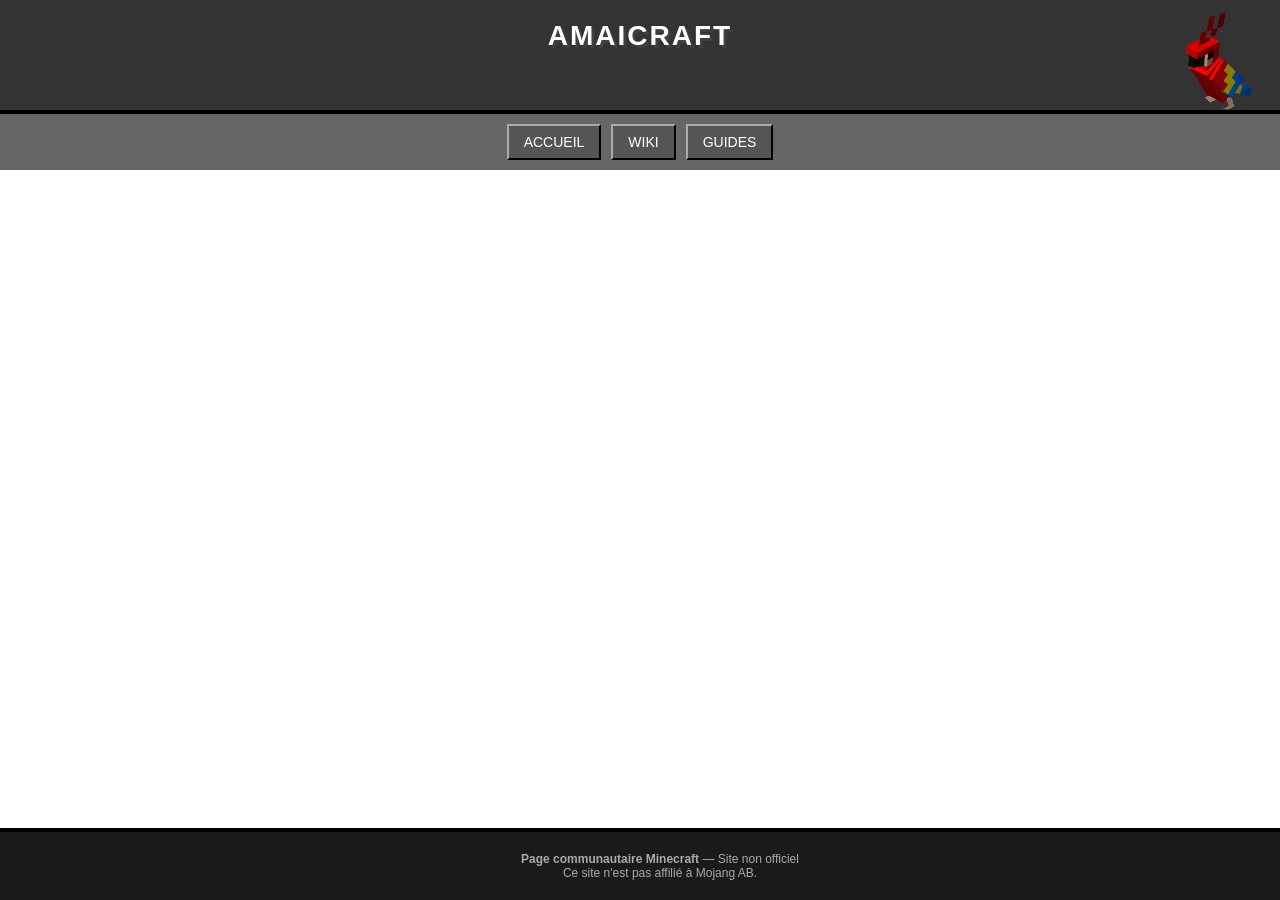
==== commands/index.html @ 4534717d "May 1, 2026, 12:56 AM" ====
<!DOCTYPE html>

<html lang="fr">

<head>

    <meta charset="UTF-8">

    <title>AmaiCraft Command Generator - Not Created Yet</title>

    <style>


        @font-face {
            font-family: 'Minecraftia';
            font-style: normal;
            font-weight: 400;
            src: local('Minecraftia'), url('../Minecraftia.woff') format('woff');
        }

        :root {

            --mc-gui-panel: #c6c6c6;

            --mc-gui-button: #7e7e7e;

            --mc-gui-shadow: #555555;

            --mc-gui-light: #ffffff;

            --mc-text-shadow: #3f3f3f;

        }

        body {
            font-family: 'Minecraftia', 'Segoe UI', Arial, sans-serif;
            margin: 0;
            /* Texture de fond */
            background-image: url('dirt.webp'); 
            background-repeat: repeat;
            background-size: 64px;
            background-attachment: fixed;
            color: white;

            
        }

        header img {
            /* --- POSITIONNEMENT --- */
            position: absolute;
            right: 0;   /* Collé au mur de droite */
            top: 0;
            bottom: 0;
            
            /* --- TAILLE --- */
            height: 100%;
            width: auto;
        }
        /* HEADER */
        header {
            background: rgba(0, 0, 0, 0.8);
            border-bottom: 4px solid #000;
            padding: 20px;
            text-align: center;

                /* --- AJOUT INDISPENSABLE --- */
            position: relative; /* Sert de repère pour le perroquet */
            overflow: hidden;    /* Empêche le perroquet de déborder si besoin */
            min-height: 70px;   /* Ajuste selon la taille de ton texte pour pas que ce soit trop plat */
        }

        header h1 {
            margin: 0;
            font-size: 28px;
            text-shadow: 3px 3px 0px #3f3f3f;
            letter-spacing: 2px;
        }

        /* NAV BAR STYLE BOUTONS MC */
        .nav {
            background: rgba(0, 0, 0, 0.6);
            padding: 10px;
            display: flex;
            justify-content: center;
            gap: 10px;
        }

        .nav a {
            background: #555;
            border: 2px solid #000;
            border-top-color: #ababab;
            border-left-color: #ababab;
            padding: 8px 15px;
            color: white;
            text-decoration: none;
            font-size: 14px;
        }

        .nav a:hover {
            background: #8b8b8b;
            border-top-color: #dbdbdb;
            border-left-color: #dbdbdb;
        }
        footer {
            position: fixed;
            bottom: 0;
            left: 0;
            width: 100%;
            
            padding: 15px;
            text-align: center;
            font-size: 12px;
            background-color: #1a1a1a;
            color: #aaaaaa;
            border-top: 4px solid #000;
            z-index: 2000;
        }
        /* FOOTER */
        footer {
            margin-top: 40px;
            padding: 20px;
            text-align: center;
            font-size: 12px;
            background-color: #1a1a1a;
            color: #aaaaaa;
            border-top: 4px solid #000;
        }
    </style>

</head>

<body>
<header>
    <h1>AMAICRAFT</h1>
    <img src="../parrotparty.gif" alt="Parrot Party">
</header>

<div class="nav">
    <a href="../index.html">ACCUEIL</a>
    <a href="https://minecraft.wiki" target="_blank" rel="noopener noreferrer">WIKI</a>
    <a href="https://www.minecraft.net/fr-fr/minecraft-tips-for-beginners" target="_blank" rel="noopener noreferrer">GUIDES</a>
</div>
<footer>
    <strong>Page communautaire Minecraft</strong> — Site non officiel<br>
    Ce site n'est pas affilié à Mojang AB.
</footer>
</body>

</html>
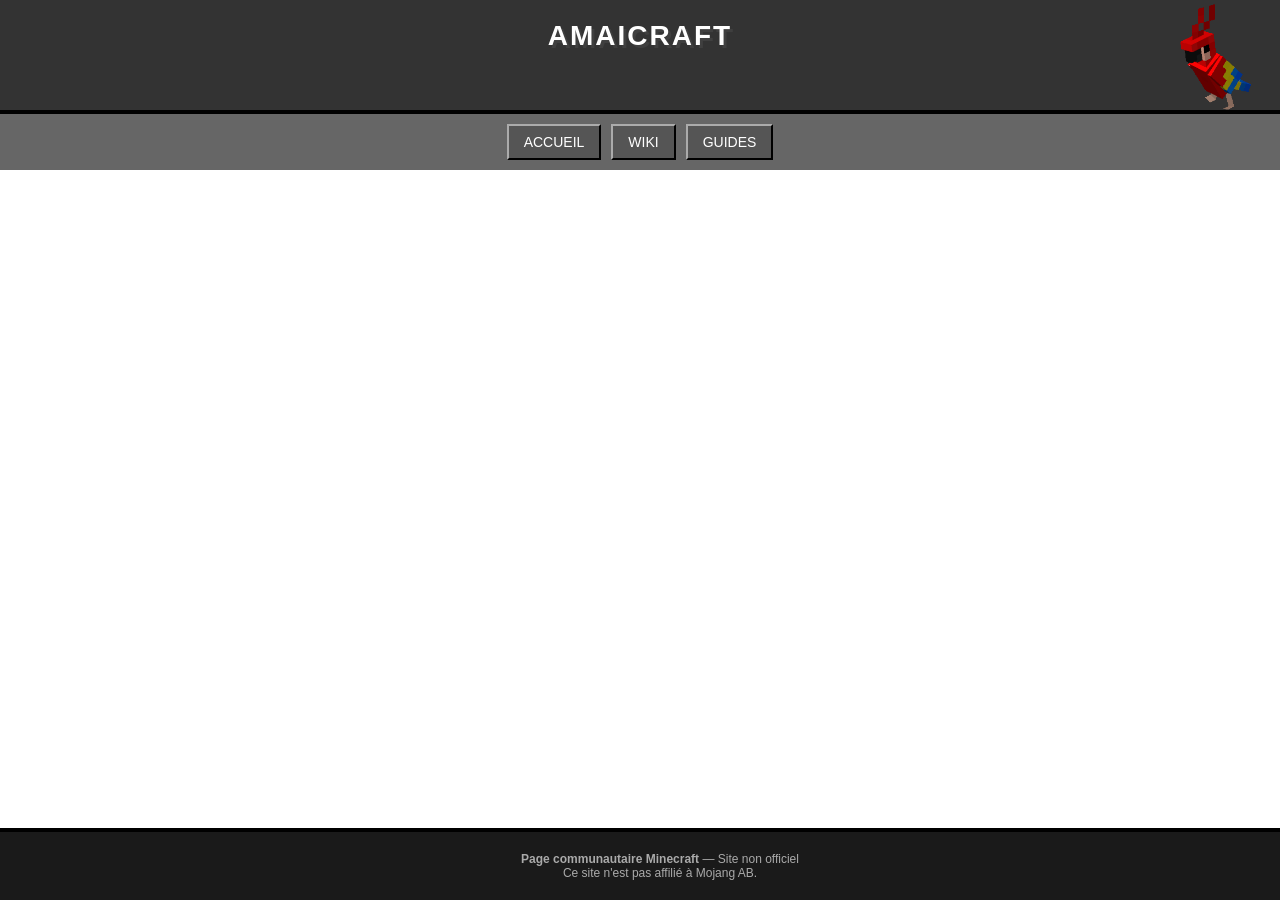
==== commit 9bb53c23: "May 1, 2026, 12:57 AM" ====
--- a/commands/index.html
+++ b/commands/index.html
@@ -106,17 +106,6 @@
             bottom: 0;
             left: 0;
             width: 100%;
-            
-            padding: 15px;
-            text-align: center;
-            font-size: 12px;
-            background-color: #1a1a1a;
-            color: #aaaaaa;
-            border-top: 4px solid #000;
-            z-index: 2000;
-        }
-        /* FOOTER */
-        footer {
             margin-top: 40px;
             padding: 20px;
             text-align: center;
@@ -124,6 +113,7 @@
             background-color: #1a1a1a;
             color: #aaaaaa;
             border-top: 4px solid #000;
+            z-index: 2000;
         }
     </style>
 
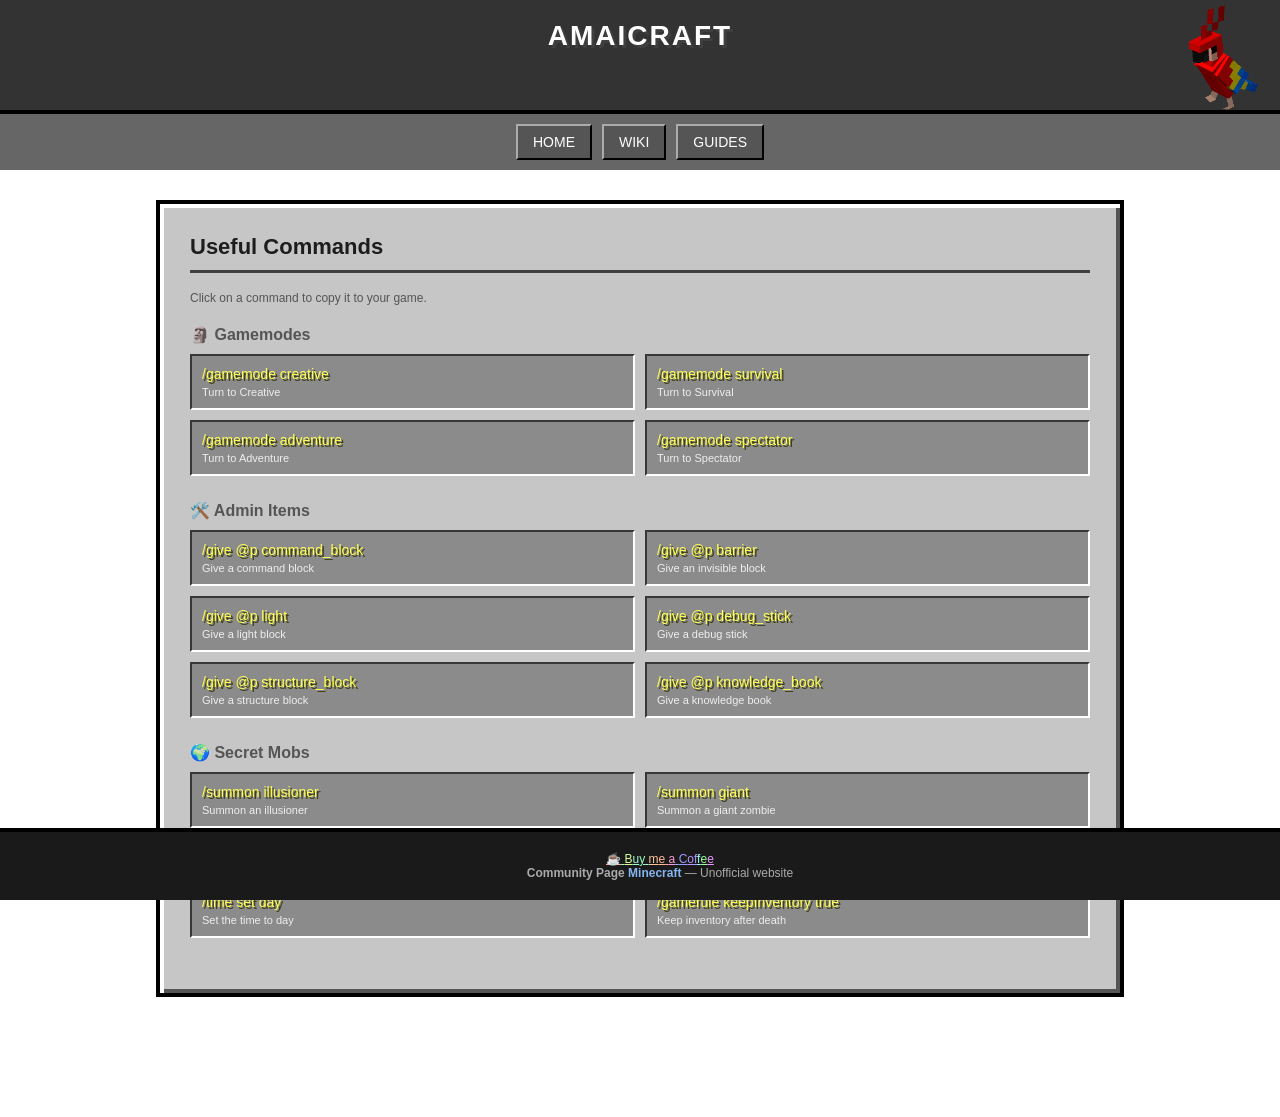
==== commit c7ecd622: "Changed every pages to english, and added a search bar in the recipe craft page." ====
--- a/commands/index.html
+++ b/commands/index.html
@@ -1,16 +1,10 @@
 <!DOCTYPE html>
-
 <html lang="fr">
-
 <head>
-
     <meta charset="UTF-8">
-
-    <title>AmaiCraft Command Generator - Not Created Yet</title>
-
+    <title>AmaiCraft - Commandes</title>
     <style>
-
-
+        /* --- POLICE ET VARIABLES --- */
         @font-face {
             font-family: 'Minecraftia';
             font-style: normal;
@@ -19,54 +13,40 @@
         }
 
         :root {
-
             --mc-gui-panel: #c6c6c6;
-
             --mc-gui-button: #7e7e7e;
-
             --mc-gui-shadow: #555555;
-
             --mc-gui-light: #ffffff;
-
             --mc-text-shadow: #3f3f3f;
-
+            --mc-border-dark: #555555;
+        }
+
+        /* --- STYLE DE BASE (Ton CSS) --- */
+        html, body {
+            margin: 0;
+            padding: 0;
+            min-height: 100%;
+            overflow-x: hidden;
         }
 
         body {
             font-family: 'Minecraftia', 'Segoe UI', Arial, sans-serif;
-            margin: 0;
-            /* Texture de fond */
             background-image: url('dirt.webp'); 
             background-repeat: repeat;
             background-size: 64px;
             background-attachment: fixed;
             color: white;
-
-            
-        }
-
-        header img {
-            /* --- POSITIONNEMENT --- */
-            position: absolute;
-            right: 0;   /* Collé au mur de droite */
-            top: 0;
-            bottom: 0;
-            
-            /* --- TAILLE --- */
-            height: 100%;
-            width: auto;
-        }
-        /* HEADER */
+            padding-bottom: 90px;
+        }
+
         header {
             background: rgba(0, 0, 0, 0.8);
             border-bottom: 4px solid #000;
             padding: 20px;
             text-align: center;
-
-                /* --- AJOUT INDISPENSABLE --- */
-            position: relative; /* Sert de repère pour le perroquet */
-            overflow: hidden;    /* Empêche le perroquet de déborder si besoin */
-            min-height: 70px;   /* Ajuste selon la taille de ton texte pour pas que ce soit trop plat */
+            position: relative;
+            overflow: hidden;
+            min-height: 70px;
         }
 
         header h1 {
@@ -76,7 +56,12 @@
             letter-spacing: 2px;
         }
 
-        /* NAV BAR STYLE BOUTONS MC */
+        header img {
+            position: absolute;
+            right: 0; top: 0; bottom: 0;
+            height: 100%; width: auto;
+        }
+
         .nav {
             background: rgba(0, 0, 0, 0.6);
             padding: 10px;
@@ -101,12 +86,100 @@
             border-top-color: #dbdbdb;
             border-left-color: #dbdbdb;
         }
+
+        /* --- SECTION COMMANDES (Nouveau) --- */
+        .container {
+            max-width: 900px;
+            margin: 30px auto;
+            background: var(--mc-gui-panel);
+            border: 4px solid #000;
+            box-shadow: inset 4px 4px 0px var(--mc-gui-light), 
+                        inset -4px -4px 0px var(--mc-gui-shadow);
+            padding: 30px;
+            color: #3f3f3f;
+        }
+
+        h2 {
+            border-bottom: 3px solid #3f3f3f;
+            padding-bottom: 10px;
+            margin-top: 0;
+            font-size: 22px;
+            color: #1d1d1d;
+        }
+
+        .command-section {
+            margin-bottom: 25px;
+        }
+
+        .command-section h3 {
+            font-size: 16px;
+            margin-bottom: 10px;
+            color: #555;
+        }
+
+        .command-list {
+            display: grid;
+            grid-template-columns: repeat(auto-fill, minmax(380px, 1fr));
+            gap: 10px;
+        }
+
+        .command-item {
+            background: #8b8b8b;
+            border: 2px solid #000;
+            border-top-color: #373737;
+            border-left-color: #373737;
+            border-right-color: #ffffff;
+            border-bottom-color: #ffffff;
+            padding: 10px;
+            cursor: pointer;
+            display: flex;
+            flex-direction: column;
+            transition: transform 0.1s;
+        }
+
+        .command-item:hover {
+            background: #7a7a7a;
+            outline: 3px solid white;
+        }
+
+        .command-code {
+            color: #ffff55; /* Or Minecraft */
+            text-shadow: 2px 2px 0px #3f3f15;
+            font-size: 14px;
+        }
+
+        .command-desc {
+            color: #eeeeee;
+            font-size: 11px;
+            margin-top: 4px;
+        }
+
+        /* Notification de copie */
+        .toast {
+            position: fixed;
+            top: 0;
+            left: 0;
+            right: 0;
+            width: auto;
+            box-sizing: border-box;
+            background: linear-gradient(90deg, #55ff55 0%, #2fcf2f 50%, #55ff55 100%);
+            color: #000;
+            padding: 14px 20px;
+            border-bottom: 4px solid #000;
+            display: none;
+            z-index: 9999;
+            font-size: 14px;
+            text-align: center;
+            letter-spacing: 1px;
+            text-transform: uppercase;
+        }
+
+        /* --- FOOTER --- */
         footer {
             position: fixed;
             bottom: 0;
             left: 0;
             width: 100%;
-            margin-top: 40px;
             padding: 20px;
             text-align: center;
             font-size: 12px;
@@ -116,24 +189,144 @@
             z-index: 2000;
         }
     </style>
-
 </head>
 
 <body>
+
+<div id="copyToast" class="toast">Command copied!</div>
+
 <header>
     <h1>AMAICRAFT</h1>
     <img src="../parrotparty.gif" alt="Parrot Party">
 </header>
 
 <div class="nav">
-    <a href="../index.html">ACCUEIL</a>
+    <a href="../index.html">HOME</a>
     <a href="https://minecraft.wiki" target="_blank" rel="noopener noreferrer">WIKI</a>
     <a href="https://www.minecraft.net/fr-fr/minecraft-tips-for-beginners" target="_blank" rel="noopener noreferrer">GUIDES</a>
 </div>
+
+<div class="container">
+    <h2>Useful Commands</h2>
+    <p style="font-size: 12px; color: #555; margin-bottom: 20px;">Click on a command to copy it to your game.</p>
+
+    <div class="command-section">
+        <h3>🗿 Gamemodes</h3>
+        <div class="command-list">
+            <div class="command-item" onclick="copyCmd('/gamemode creative')">
+                <span class="command-code">/gamemode creative</span>
+                <span class="command-desc">Turn to Creative</span>
+            </div>
+            <div class="command-item" onclick="copyCmd('/gamemode survival')">
+                <span class="command-code">/gamemode survival</span>
+                <span class="command-desc">Turn to Survival</span>
+            </div>
+            <div class="command-item" onclick="copyCmd('/gamemode adventure')">
+                <span class="command-code">/gamemode adventure</span>
+                <span class="command-desc">Turn to Adventure</span>
+            </div>
+            <div class="command-item" onclick="copyCmd('/gamemode spectator')">
+                <span class="command-code">/gamemode spectator</span>
+                <span class="command-desc">Turn to Spectator</span>
+            </div>
+        </div>
+    </div>
+
+    <div class="command-section">
+        <h3>🛠️ Admin Items</h3>
+        <div class="command-list">
+            <div class="command-item" onclick="copyCmd('/give @p minecraft:command_block')">
+                <span class="command-code">/give @p command_block</span>
+                <span class="command-desc">Give a command block</span>
+            </div>
+            <div class="command-item" onclick="copyCmd('/give @p minecraft:barrier')">
+                <span class="command-code">/give @p barrier</span>
+                <span class="command-desc">Give an invisible block</span>
+            </div>
+            <div class="command-item" onclick="copyCmd('/give @p minecraft:light')">
+                <span class="command-code">/give @p light</span>
+                <span class="command-desc">Give a light block</span>
+            </div>
+            <div class="command-item" onclick="copyCmd('/give @p minecraft:debug_stick')">
+                <span class="command-code">/give @p debug_stick</span>
+                <span class="command-desc">Give a debug stick</span>
+            </div>
+            <div class="command-item" onclick="copyCmd('/give @p minecraft:structure_block')">
+                <span class="command-code">/give @p structure_block</span>
+                <span class="command-desc">Give a structure block</span>
+            </div>
+            <div class="command-item" onclick="copyCmd('/give @p minecraft:knowledge_book')">
+                <span class="command-code">/give @p knowledge_book</span>
+                <span class="command-desc">Give a knowledge book</span>
+            </div>
+        </div>
+    </div>
+
+    <div class="command-section">
+        <h3>🌍 Secret Mobs</h3>
+        <div class="command-list">
+            <div class="command-item" onclick="copyCmd('/summon illusioner')">
+                <span class="command-code">/summon illusioner</span>
+                <span class="command-desc">Summon an illusioner</span>
+            </div>
+            <div class="command-item" onclick="copyCmd('/summon giant')">
+                <span class="command-code">/summon giant</span>
+                <span class="command-desc">Summon a giant zombie</span>
+            </div>
+        </div>
+    </div>
+
+    <div class="command-section">
+        <h3>🌍 World & Time</h3>
+        <div class="command-list">
+            <div class="command-item" onclick="copyCmd('/time set day')">
+                <span class="command-code">/time set day</span>
+                <span class="command-desc">Set the time to day</span>
+            </div>
+            <div class="command-item" onclick="copyCmd('/gamerule keepInventory true')">
+                <span class="command-code">/gamerule keepInventory true</span>
+                <span class="command-desc">Keep inventory after death</span>
+            </div>
+        </div>
+    </div>
+</div>
+
 <footer>
-    <strong>Page communautaire Minecraft</strong> — Site non officiel<br>
-    Ce site n'est pas affilié à Mojang AB.
+    <a href="https://ko-fi.com/amaicraft" target="_blank" style="color: #13c3ff; text-decoration: none;" rel="noopener noreferrer" id="Don">
+        ☕ Buy me a Coffee
+    </a> <br>
+    <strong>Community Page 
+        <a href="https://www.minecraft.net/" target="_blank" rel="noopener noreferrer" style="color: #85b6ee; text-decoration: none;">Minecraft</a></strong> — Unofficial website<br>
 </footer>
+
+<script>
+    // Fonction pour copier les commandes
+    function copyCmd(text) {
+        navigator.clipboard.writeText(text).then(() => {
+            const toast = document.getElementById('copyToast');
+            toast.style.display = 'block';
+            setTimeout(() => {
+                toast.style.display = 'none';
+            }, 2000);
+        });
+    }
+
+    // Effet multicolore sur le bouton de don
+    window.onload = function() {
+        const Coff = document.getElementById('Don');
+        const text = Coff.innerText;
+        Coff.innerHTML = '';
+        for (let char of text) {
+            const span = document.createElement('span');
+            span.innerText = char;
+            const hue = Math.floor(Math.random() * 360);
+            const color = `hsl(${hue}, 100%, 80%)`;
+            span.style.color = color;
+            span.style.textDecoration = 'underline';
+            span.style.textDecorationColor = color;
+            Coff.appendChild(span);
+        }
+    };
+</script>
 </body>
-
 </html>
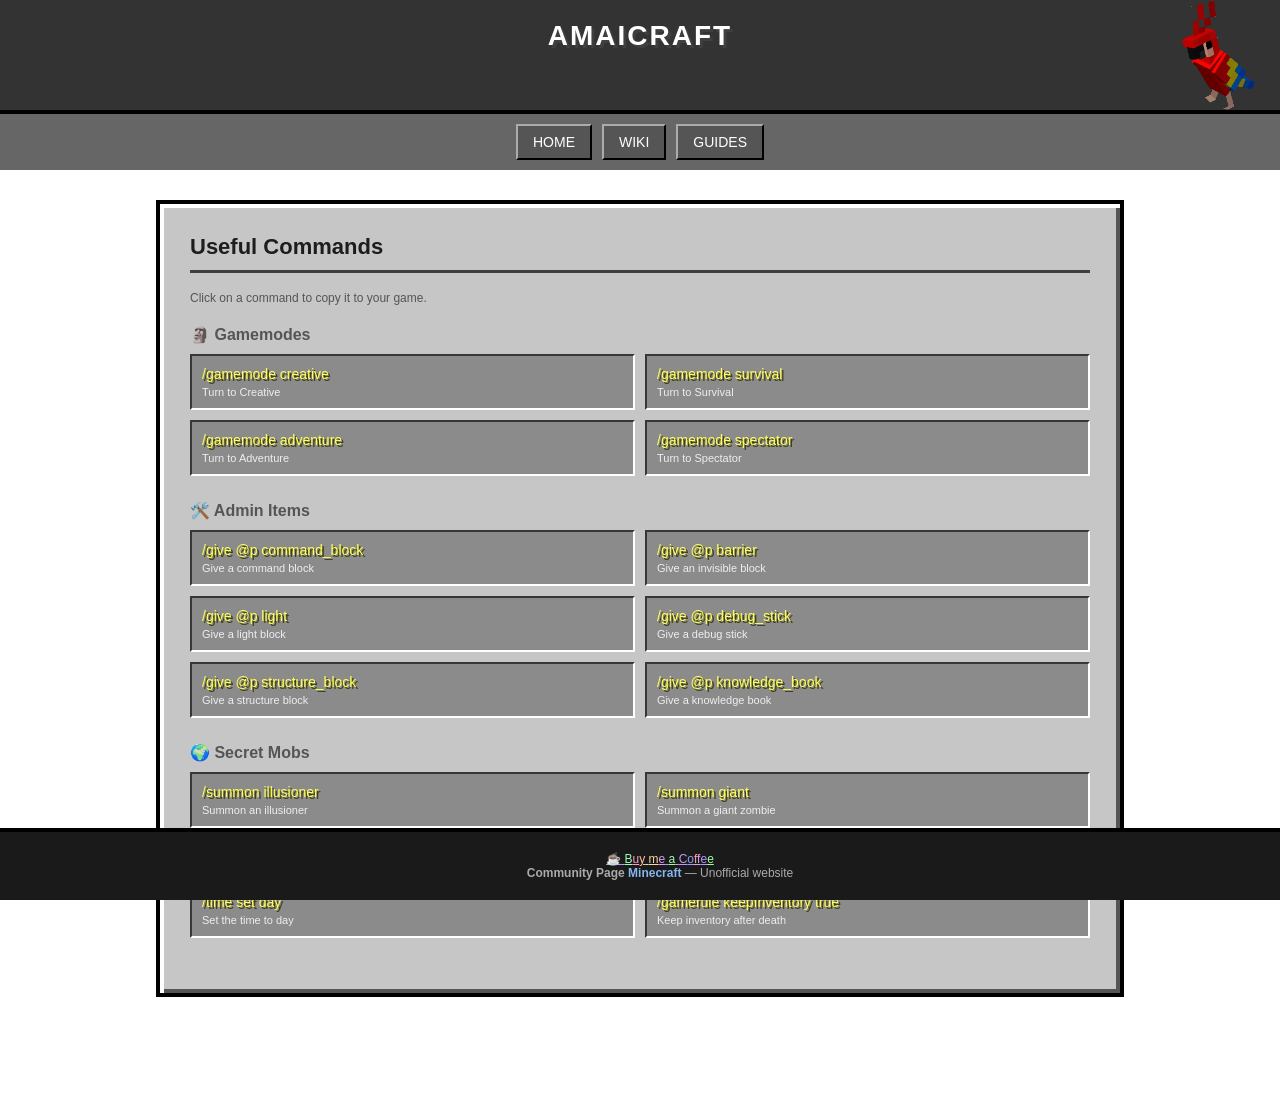
==== commit 6ad6c71d: "Fixed titles" ====
--- a/commands/index.html
+++ b/commands/index.html
@@ -2,7 +2,7 @@
 <html lang="fr">
 <head>
     <meta charset="UTF-8">
-    <title>AmaiCraft - Commandes</title>
+    <title>AmaiCraft - Commands</title>
     <style>
         /* --- POLICE ET VARIABLES --- */
         @font-face {
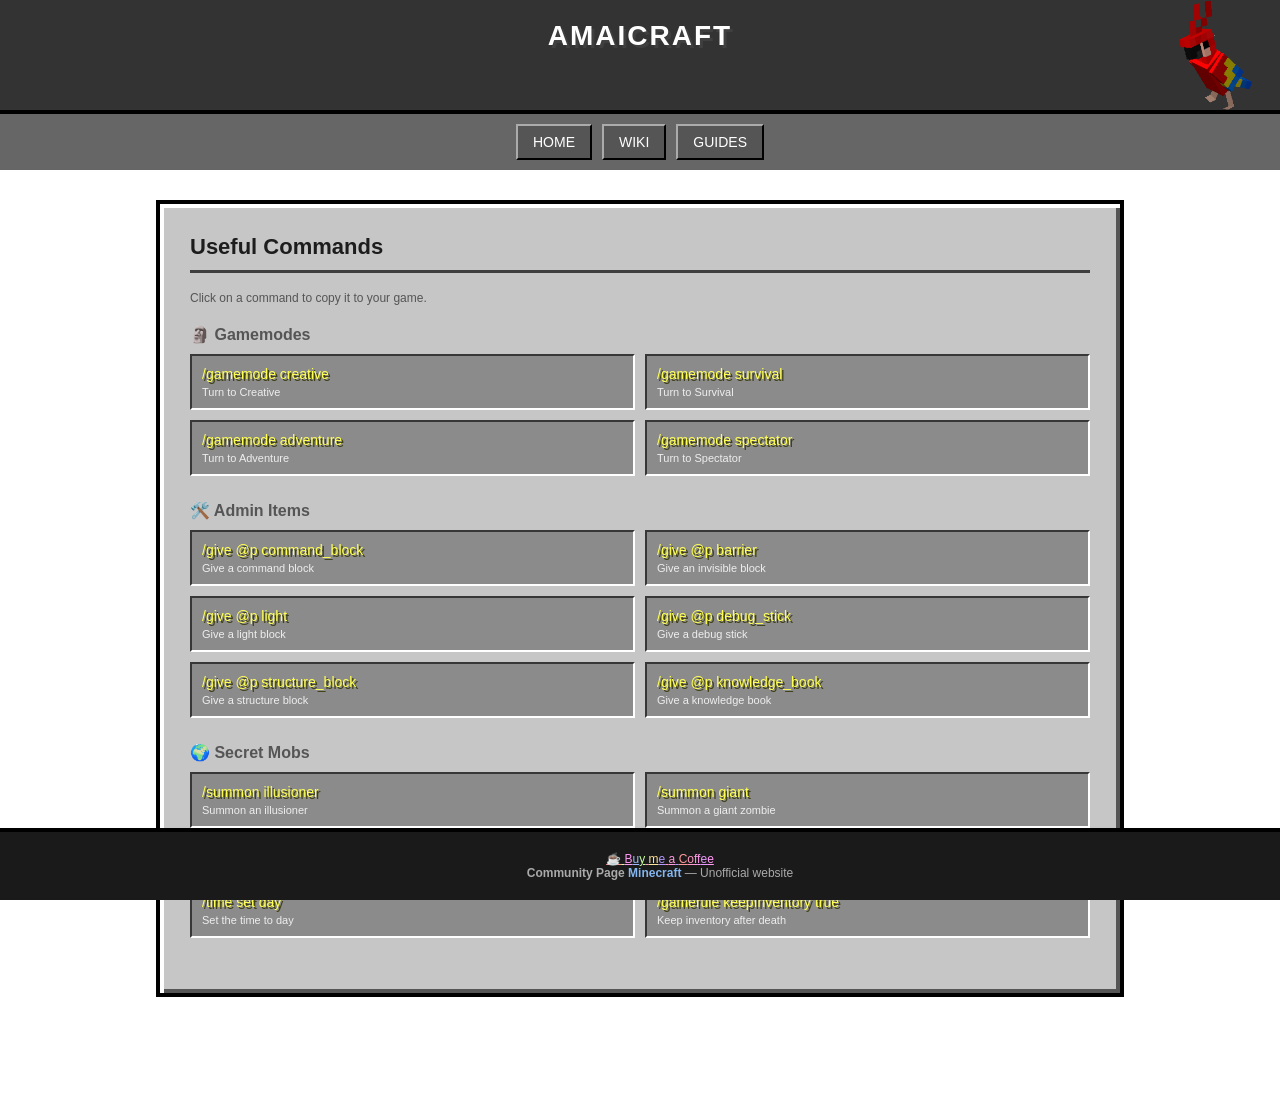
==== commit daad23bb: "I changed the links to the home page in all the files, so that they point to the root directory inst" ====
--- a/commands/index.html
+++ b/commands/index.html
@@ -201,7 +201,7 @@
 </header>
 
 <div class="nav">
-    <a href="../index.html">HOME</a>
+    <a href="../">HOME</a>
     <a href="https://minecraft.wiki" target="_blank" rel="noopener noreferrer">WIKI</a>
     <a href="https://www.minecraft.net/fr-fr/minecraft-tips-for-beginners" target="_blank" rel="noopener noreferrer">GUIDES</a>
 </div>
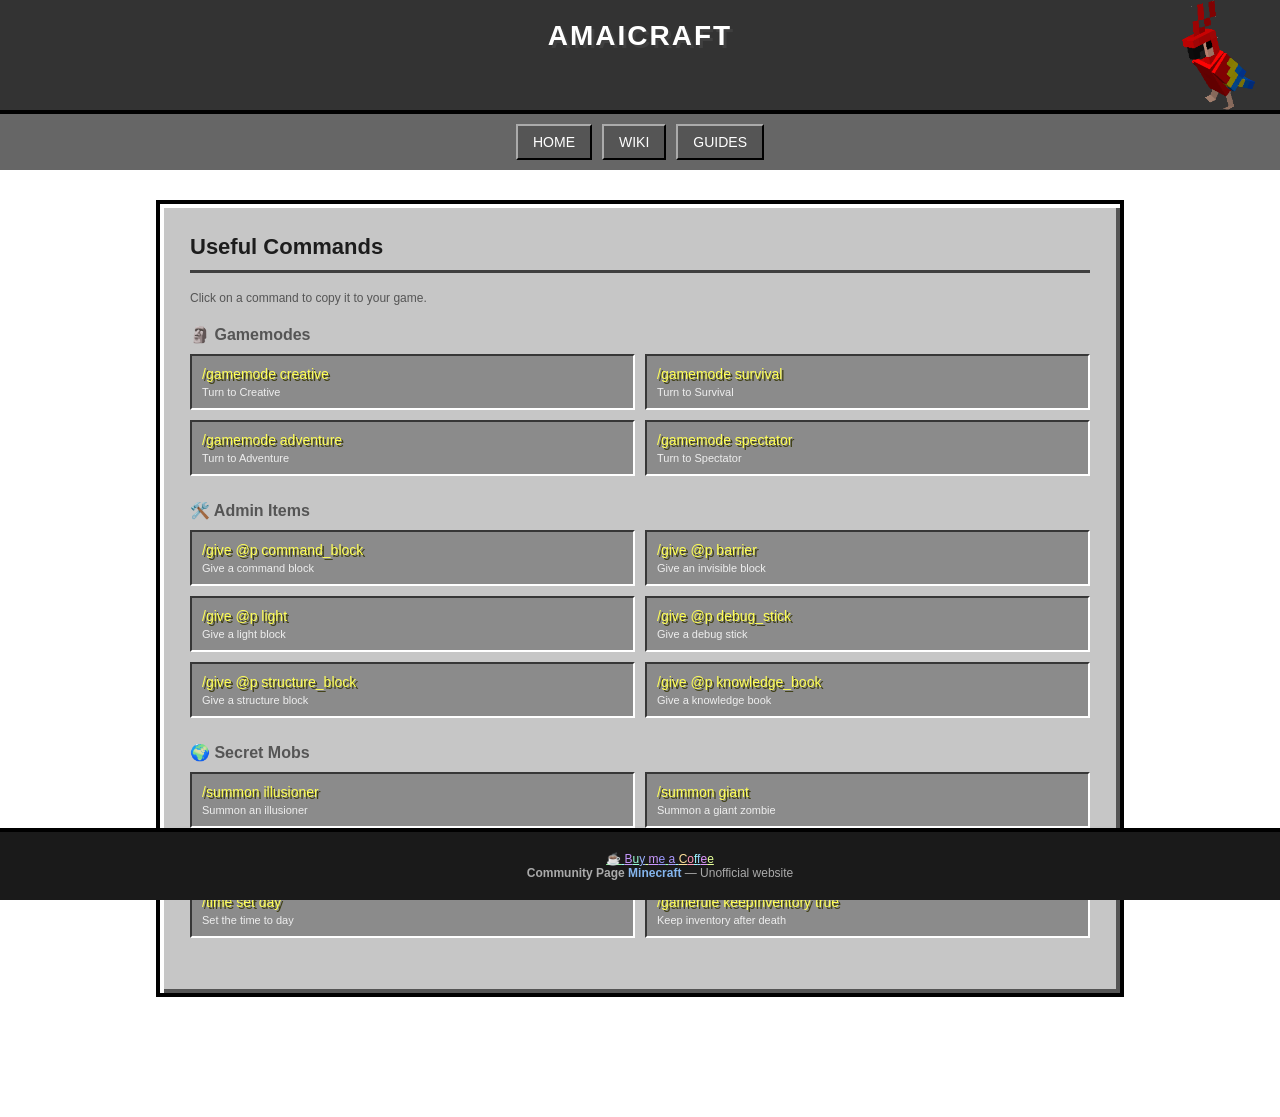
==== commit 0949ef58: "I changed the language from "fr" to "en". Added a description meta tag and a robots.txt and sitemap." ====
--- a/commands/index.html
+++ b/commands/index.html
@@ -1,5 +1,5 @@
 <!DOCTYPE html>
-<html lang="fr">
+<html lang="en">
 <head>
     <meta charset="UTF-8">
     <title>AmaiCraft - Commands</title>
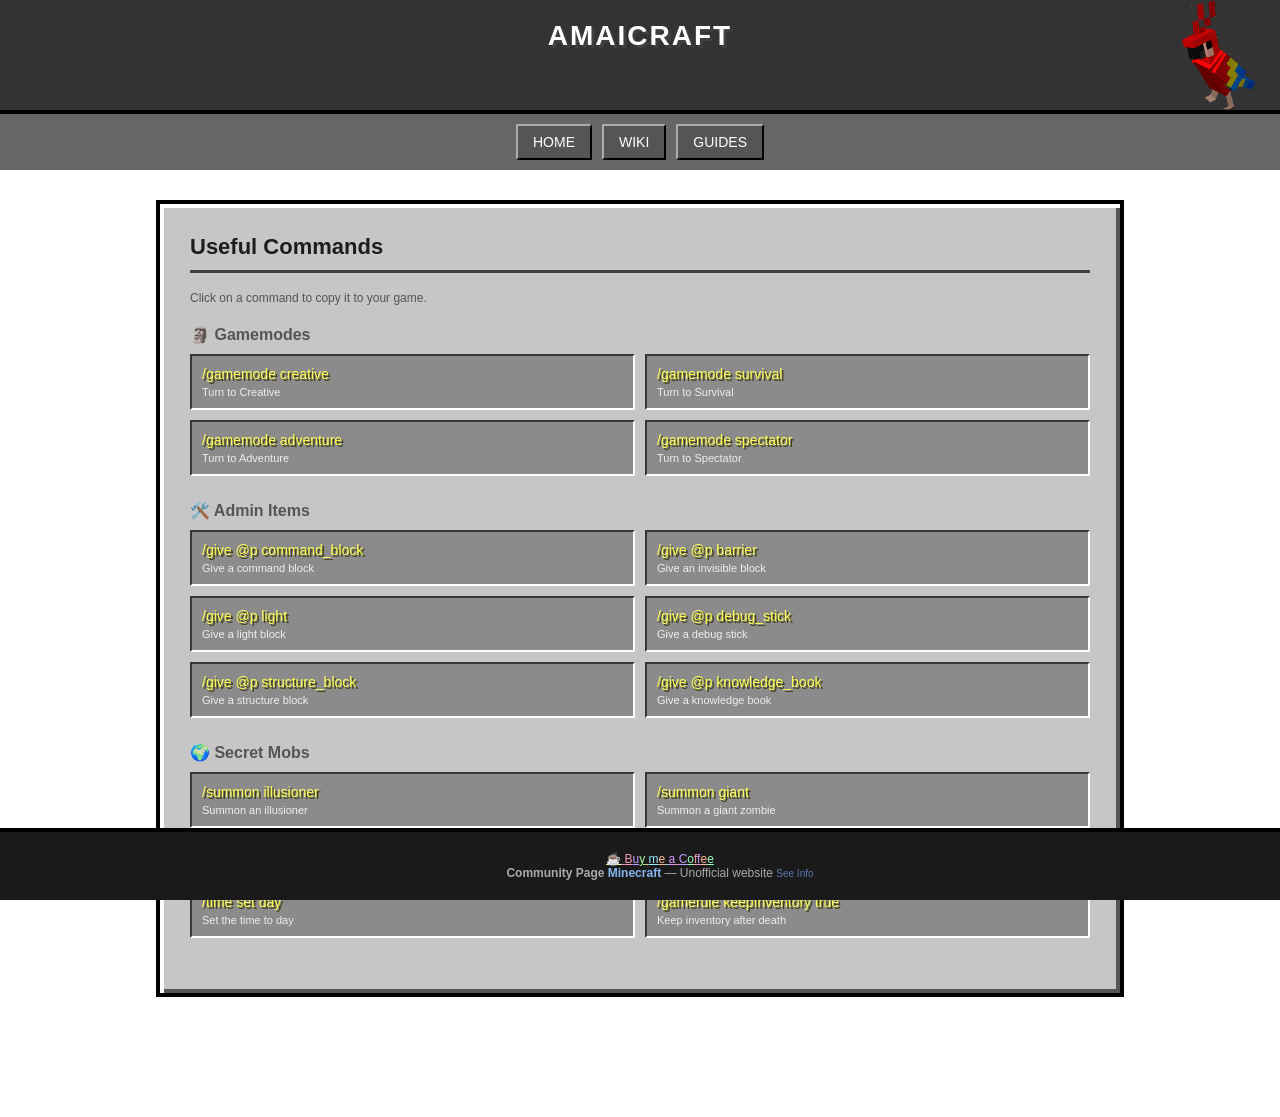
==== commit 75583190: "Added a summary in the footer of every pages to inform users that the website is unofficial and not " ====
--- a/commands/index.html
+++ b/commands/index.html
@@ -55,7 +55,10 @@
             text-shadow: 3px 3px 0px #3f3f3f;
             letter-spacing: 2px;
         }
-
+        summary:hover span {
+            text-decoration: underline;
+            color: #85b6ee !important; /* Change de couleur au survol */
+        }
         header img {
             position: absolute;
             right: 0; top: 0; bottom: 0;
@@ -292,11 +295,34 @@
 </div>
 
 <footer>
+    
     <a href="https://ko-fi.com/amaicraft" target="_blank" style="color: #13c3ff; text-decoration: none;" rel="noopener noreferrer" id="Don">
         ☕ Buy me a Coffee
     </a> <br>
-    <strong>Community Page 
-        <a href="https://www.minecraft.net/" target="_blank" rel="noopener noreferrer" style="color: #85b6ee; text-decoration: none;">Minecraft</a></strong> — Unofficial website<br>
+
+    <details style="user-select: none; -webkit-user-select: none; display: inline-block;">
+        <summary style="cursor: pointer; list-style: none; outline: none; font-size: 12px;">
+            <strong>Community Page 
+            <a href="https://www.minecraft.net/" target="_blank" rel="noopener noreferrer" style="color: #85b6ee; text-decoration: none; pointer-events: auto;">Minecraft</a></strong> 
+            — Unofficial website <span style="color: #5977af; font-size: 10px;">See Info</span>
+        </summary>
+
+        <div style="position: absolute; bottom: 85px; left: 50%; transform: translateX(-50%); width: 90%; max-width: 500px; background: #c6c6c6; border: 3px solid #000; box-shadow: inset 3px 3px 0px #ffffff, inset -3px -3px 0px #555555; padding: 10px; z-index: 2001; cursor: default;">
+            <div style="background: #8b8b8b; border: 2px solid #000; box-shadow: inset 2px 2px 0px #373737, inset -2px -2px 0px #ffffff; padding: 15px; text-align: left; color: #3f3f3f;">
+                <h3 style="font-size: 14px; color: #ffff55; text-shadow: 2px 2px 0px #3f3f15; margin-top: 0;">AmaiCraft: Quick Reference Guide</h3>
+                <p style="font-size: 12px; margin-bottom: 10px;">
+                    Looking for specific <strong>Minecraft crafting recipes</strong>? AmaiCraft offers a direct <strong>craft list</strong> to help you build items quickly. 
+                </p>
+                <p style="font-size: 12px; margin-bottom: 10px;">
+                    Our tool includes <strong>basic Minecraft commands</strong> for <strong>admin items and cheats</strong>, as well as a dedicated <strong>Jukebox</strong> section for <strong>music discs</strong>. 
+                </p>
+                <p style="font-size: 12px; margin-bottom: 10px;">
+                    You can also explore and play all hurt <strong>mob sounds</strong> from the game or take a break with the integrated <strong>mining mini-game</strong>.
+                </p>
+                <p style="font-size: 11px; margin: 0;">Simple, fast, and <strong>unofficial</strong> Website.</p>
+            </div>
+        </div>
+    </details>
 </footer>
 
 <script>
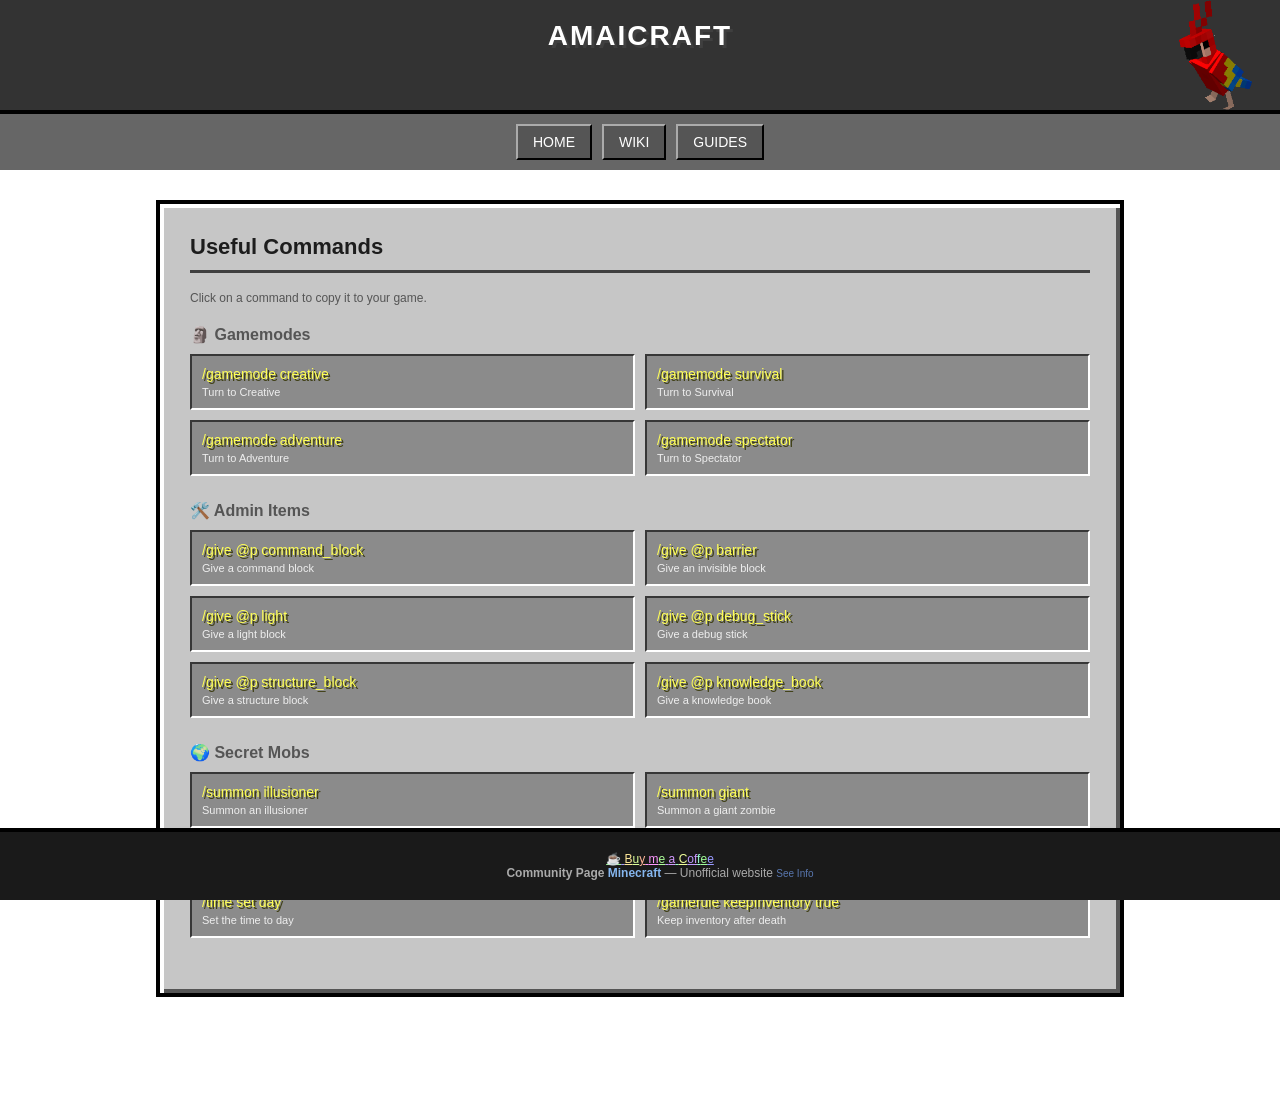
==== commit a30f6723: "Removed almost all comments." ====
--- a/commands/index.html
+++ b/commands/index.html
@@ -4,7 +4,7 @@
     <meta charset="UTF-8">
     <title>AmaiCraft - Commands</title>
     <style>
-        /* --- POLICE ET VARIABLES --- */
+        /* --- POLICE --- */
         @font-face {
             font-family: 'Minecraftia';
             font-style: normal;
@@ -21,7 +21,6 @@
             --mc-border-dark: #555555;
         }
 
-        /* --- STYLE DE BASE (Ton CSS) --- */
         html, body {
             margin: 0;
             padding: 0;
@@ -57,7 +56,7 @@
         }
         summary:hover span {
             text-decoration: underline;
-            color: #85b6ee !important; /* Change de couleur au survol */
+            color: #85b6ee !important;
         }
         header img {
             position: absolute;
@@ -90,7 +89,6 @@
             border-left-color: #dbdbdb;
         }
 
-        /* --- SECTION COMMANDES (Nouveau) --- */
         .container {
             max-width: 900px;
             margin: 30px auto;
@@ -146,7 +144,7 @@
         }
 
         .command-code {
-            color: #ffff55; /* Or Minecraft */
+            color: #ffff55;
             text-shadow: 2px 2px 0px #3f3f15;
             font-size: 14px;
         }
@@ -157,7 +155,6 @@
             margin-top: 4px;
         }
 
-        /* Notification de copie */
         .toast {
             position: fixed;
             top: 0;
@@ -326,7 +323,7 @@
 </footer>
 
 <script>
-    // Fonction pour copier les commandes
+
     function copyCmd(text) {
         navigator.clipboard.writeText(text).then(() => {
             const toast = document.getElementById('copyToast');
@@ -337,7 +334,6 @@
         });
     }
 
-    // Effet multicolore sur le bouton de don
     window.onload = function() {
         const Coff = document.getElementById('Don');
         const text = Coff.innerText;
